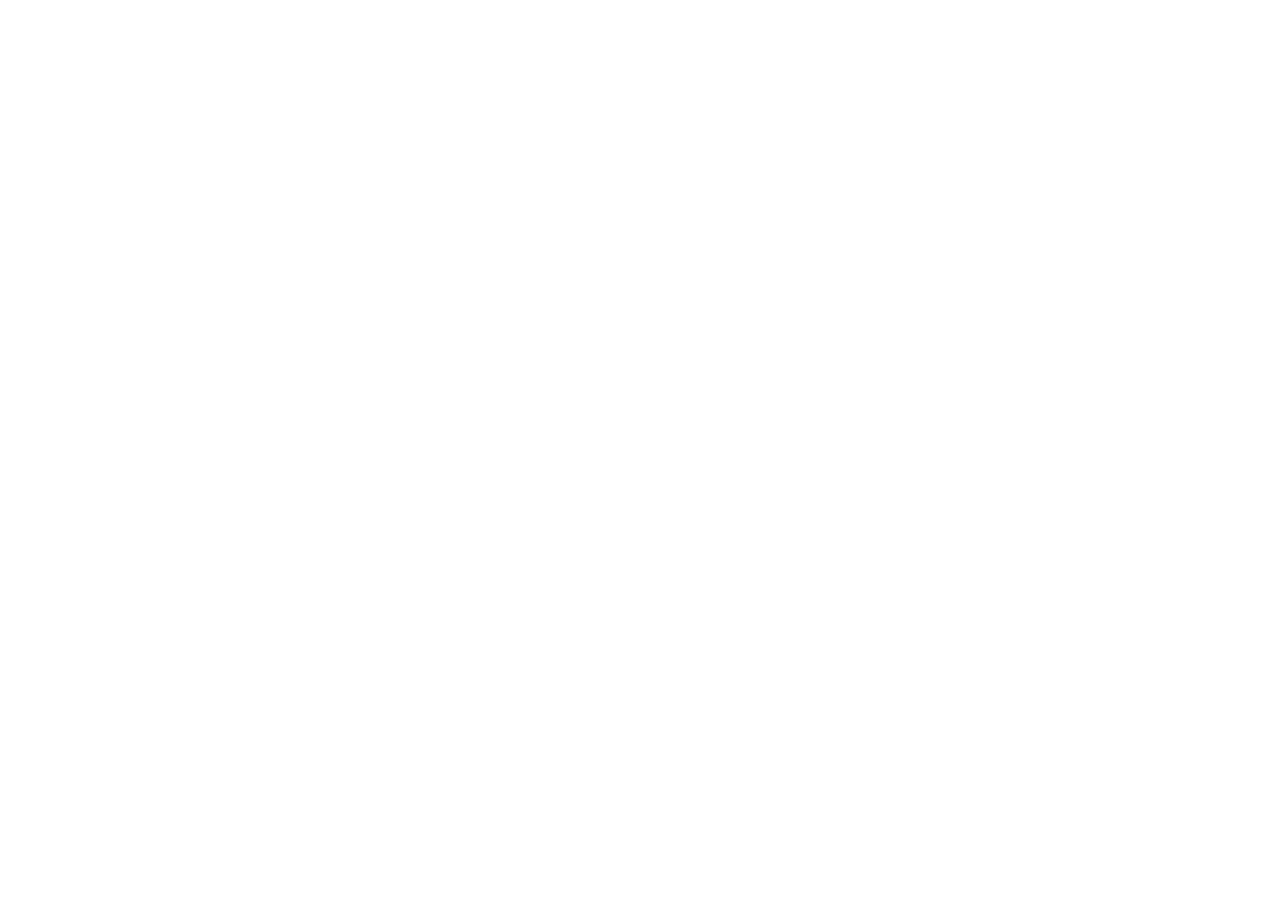
==== public/index.html @ 532fd9b3 "index updates" ====
<!DOCTYPE html>
<html>
  <head>
    <meta charset="utf-8">
    <meta name="viewport" content="width=device-width, initial-scale=1">
    <title>Welcome to Firebase Hosting</title>

    <!-- update the version number as needed -->
    <script defer src="/__/firebase/9.21.0/firebase-app-compat.js"></script>
    <!-- include only the Firebase features as you need -->
    <script defer src="/__/firebase/9.21.0/firebase-auth-compat.js"></script>
    <script defer src="/__/firebase/9.21.0/firebase-database-compat.js"></script>
    <script defer src="/__/firebase/9.21.0/firebase-firestore-compat.js"></script>
    <script defer src="/__/firebase/9.21.0/firebase-functions-compat.js"></script>
    <script defer src="/__/firebase/9.21.0/firebase-messaging-compat.js"></script>
    <script defer src="/__/firebase/9.21.0/firebase-storage-compat.js"></script>
    <script defer src="/__/firebase/9.21.0/firebase-analytics-compat.js"></script>
    <script defer src="/__/firebase/9.21.0/firebase-remote-config-compat.js"></script>
    <script defer src="/__/firebase/9.21.0/firebase-performance-compat.js"></script>
    <!-- 
      initialize the SDK after all desired features are loaded, set useEmulator to false
      to avoid connecting the SDK to running emulators.
    -->
    <script defer src="/__/firebase/init.js?useEmulator=true"></script>
  </head>
  <body>

    <script>
      document.addEventListener('DOMContentLoaded', function() {
        const loadEl = document.querySelector('#load');
        // // 🔥🔥🔥🔥🔥🔥🔥🔥🔥🔥🔥🔥🔥🔥🔥🔥🔥🔥🔥🔥🔥🔥🔥🔥🔥🔥🔥🔥🔥🔥🔥
        // // The Firebase SDK is initialized and available here!
        //
        // firebase.auth().onAuthStateChanged(user => { });
        // firebase.database().ref('/path/to/ref').on('value', snapshot => { });
        // firebase.firestore().doc('/foo/bar').get().then(() => { });
        // firebase.functions().httpsCallable('yourFunction')().then(() => { });
        // firebase.messaging().requestPermission().then(() => { });
        // firebase.storage().ref('/path/to/ref').getDownloadURL().then(() => { });
        // firebase.analytics(); // call to activate
        // firebase.analytics().logEvent('tutorial_completed');
        // firebase.performance(); // call to activate
        //
        // // 🔥🔥🔥🔥🔥🔥🔥🔥🔥🔥🔥🔥🔥🔥🔥🔥🔥🔥🔥🔥🔥🔥🔥🔥🔥🔥🔥🔥🔥🔥🔥

        try {
          let app = firebase.app();
          let features = [
            'auth', 
            'database', 
            'firestore',
            'functions',
            'messaging', 
            'storage', 
            'analytics', 
            'remoteConfig',
            'performance',
          ].filter(feature => typeof app[feature] === 'function');
          loadEl.textContent = `Firebase SDK loaded with ${features.join(', ')}`;
        } catch (e) {
          console.error(e);
          loadEl.textContent = 'Error loading the Firebase SDK, check the console.';
        }
      });
    </script>
  </body>
</html>
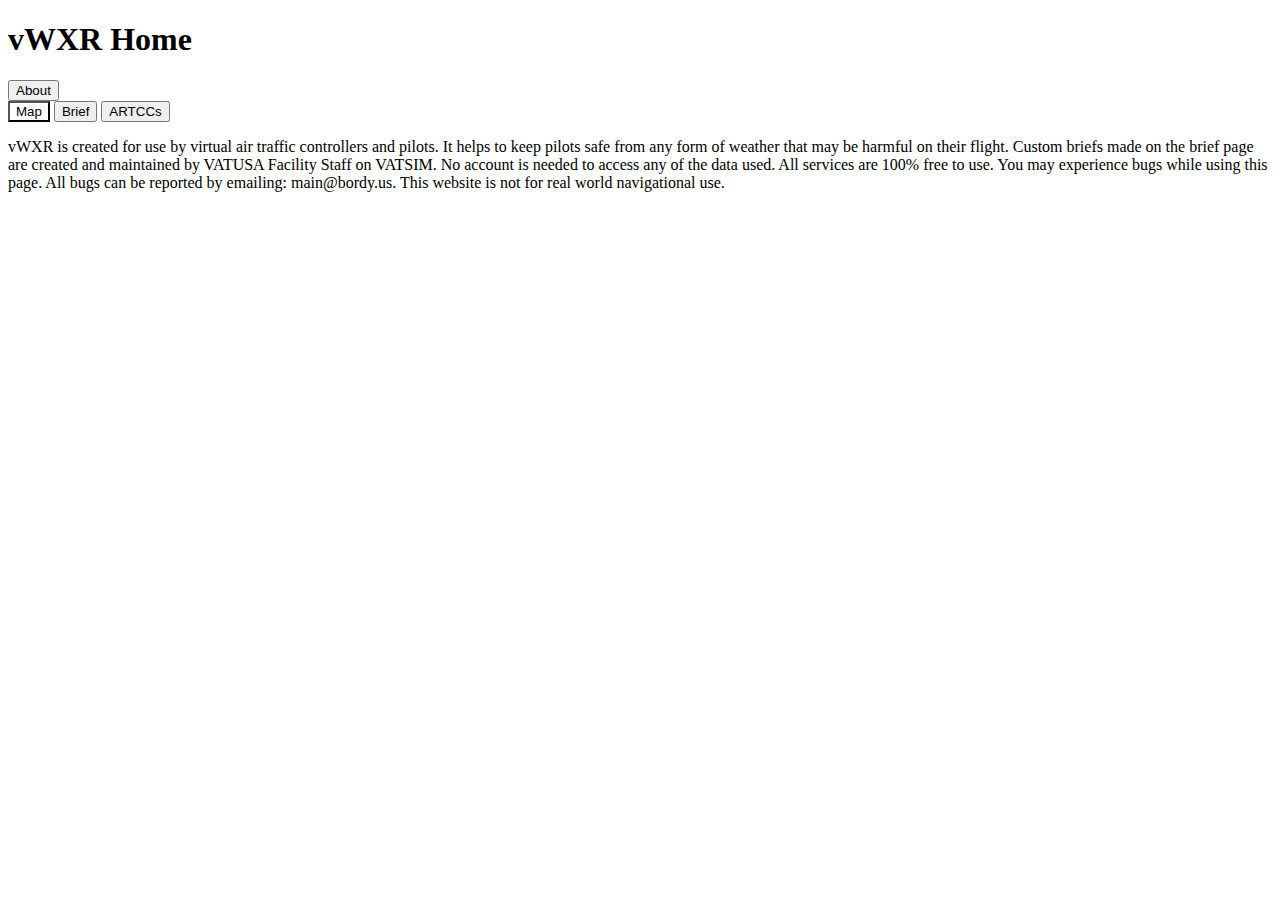
==== commit 1385efde: "more index updates" ====
--- a/public/index.html
+++ b/public/index.html
@@ -2,8 +2,10 @@
 <html>
   <head>
     <meta charset="utf-8">
+    <meta http-equiv="X-UA-Compatible" content="IE=edge" />
     <meta name="viewport" content="width=device-width, initial-scale=1">
-    <title>Welcome to Firebase Hosting</title>
+    <link rel="stylesheet" type="text/css" href="styling/styles.css" />
+    <title>vWXR</title>
 
     <!-- update the version number as needed -->
     <script defer src="/__/firebase/9.21.0/firebase-app-compat.js"></script>
@@ -24,7 +26,26 @@
     <script defer src="/__/firebase/init.js?useEmulator=true"></script>
   </head>
   <body>
-
+    <div class="header">
+      <h1 class="header-title">vWXR Home</h1>
+      <button class="about-button" onclick="window.location.href='about.html';">About</button>
+  </div>
+  <div class="body">
+      <div class="menu-buttons-div">
+          <button class="menu-button" style="background-color:white; color:black" onmouseover="this.style.background='#b3b3b3'" onmouseout="this.style.background='#ffffff'" onclick="window.location.href='map/map.html';">Map</button>
+          <button class="menu-button" onclick="window.location.href='map/brief.html';">Brief</button>
+          <button class="menu-button" onclick="window.location.href='facility/facility.html';">ARTCCs</button>
+      </div>
+  </div>
+  <div class="footer">
+      <p>vWXR is created for use by virtual air traffic controllers and pilots.
+          It helps to keep pilots safe from any form of weather that may be harmful on their flight.
+          Custom briefs made on the brief page are created and maintained by VATUSA Facility Staff on VATSIM.
+          No account is needed to access any of the data used. All services are 100% free to use.
+          You may experience bugs while using this page. All bugs can be reported by emailing: main@bordy.us.
+          This website is not for real world navigational use.
+      </p>
+  </div>
     <script>
       document.addEventListener('DOMContentLoaded', function() {
         const loadEl = document.querySelector('#load');
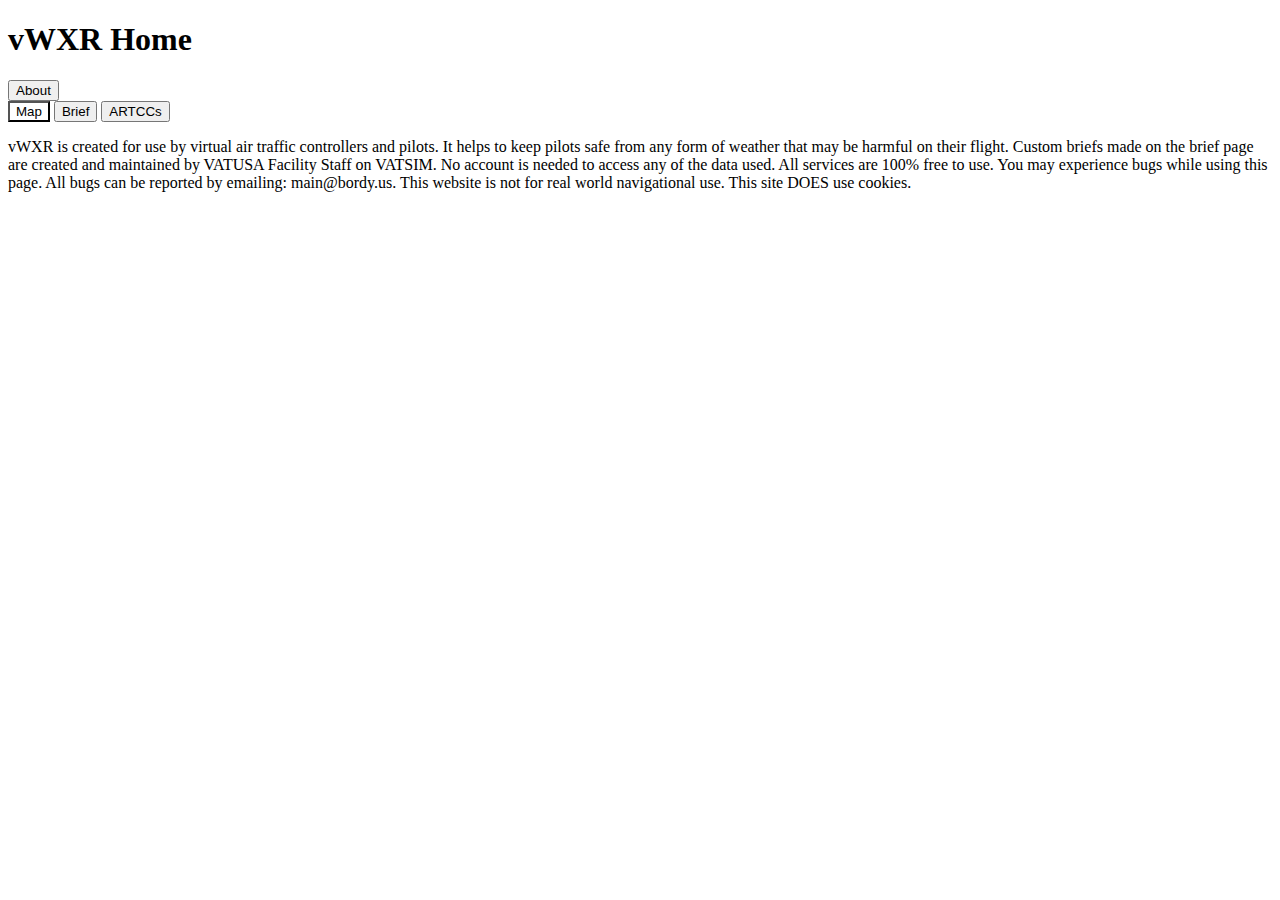
==== commit 0c3332ee: "added cookie thing in html" ====
--- a/public/index.html
+++ b/public/index.html
@@ -43,7 +43,7 @@
           Custom briefs made on the brief page are created and maintained by VATUSA Facility Staff on VATSIM.
           No account is needed to access any of the data used. All services are 100% free to use.
           You may experience bugs while using this page. All bugs can be reported by emailing: main@bordy.us.
-          This website is not for real world navigational use.
+          This website is not for real world navigational use. This site DOES use cookies.
       </p>
   </div>
     <script>
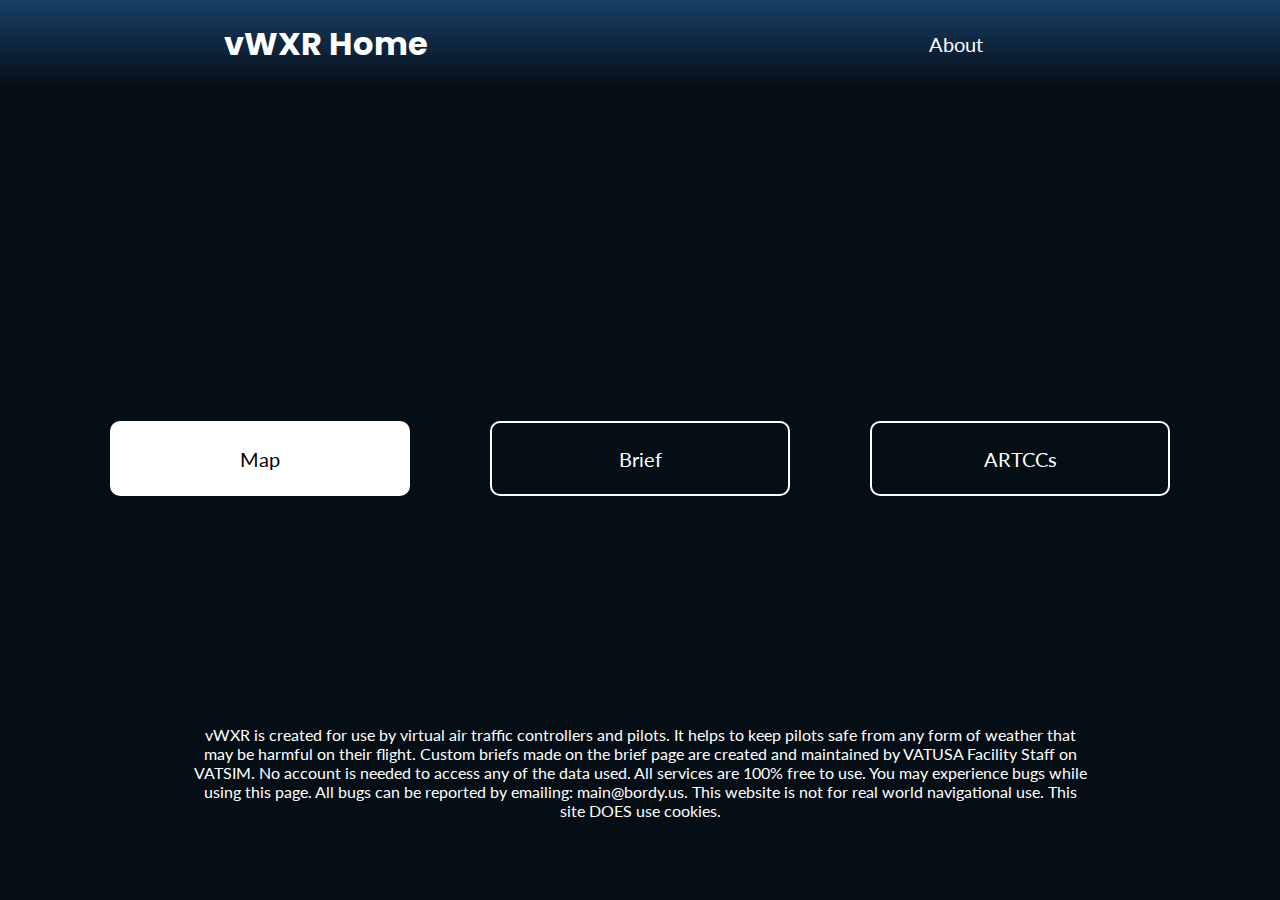
==== commit 7da3d583: "update index with css link at end" ====
--- a/public/index.html
+++ b/public/index.html
@@ -4,7 +4,7 @@
     <meta charset="utf-8">
     <meta http-equiv="X-UA-Compatible" content="IE=edge" />
     <meta name="viewport" content="width=device-width, initial-scale=1">
-    <link rel="stylesheet" type="text/css" href="styling/styles.css" />
+    
     <title>vWXR</title>
 
     <!-- update the version number as needed -->
@@ -84,5 +84,7 @@
         }
       });
     </script>
+
+<link rel="stylesheet" type="text/css" href="styling/styles.css" />
   </body>
 </html>
--- a/public/styling/styles.css
+++ b/public/styling/styles.css
@@ -0,0 +1,207 @@
+@import url('https://fonts.googleapis.com/css2?family=Poppins:wght@200;300;600&display=swap');
+@import url('https://fonts.googleapis.com/css2?family=Lato&display=swap');
+
+html {
+    height: 100%;
+}
+
+body {
+    display: flex;
+    flex-direction: column;
+    margin: 0;
+    height: 100%;
+    width: 100%;
+    background-color: #050d15;
+}
+
+.menu-buttons-div {
+    margin: auto;
+    display: flex;
+    flex-direction: row;
+    flex-wrap: wrap;
+    justify-content: center;
+}
+
+.menu-button {
+    border-radius: 10px;
+    border: 2px solid #ffffff;
+    background: none;
+    color: white;
+    text-align: center;
+    padding: 10px;
+    width: 300px;
+    height: 75px;
+    margin-top: 120px;
+    margin-left: 40px;
+    margin-right: 40px;
+    font-family: 'Lato', sans-serif;
+    font-size: 20px;
+    transition-duration: .7s;
+}
+
+.menu-button:hover {
+    background-color: #b3b3b3;
+    border: 2px solid #b3b3b3;
+    color: black;
+    cursor: pointer;
+}
+
+.header {
+/* Permalink - use to edit and share this gradient: https://colorzilla.com/gradient-editor/#184067+0,050d15+100 */
+background: #184067; /* Old browsers */
+background: -moz-linear-gradient(top,  #184067 0%, #050d15 100%); /* FF3.6-15 */
+background: -webkit-linear-gradient(top,  #184067 0%,#050d15 100%); /* Chrome10-25,Safari5.1-6 */
+background: linear-gradient(to bottom,  #184067 0%,#050d15 100%); /* W3C, IE10+, FF16+, Chrome26+, Opera12+, Safari7+ */
+filter: progid:DXImageTransform.Microsoft.gradient( startColorstr='#184067', endColorstr='#050d15',GradientType=0 ); /* IE6-9 */
+
+    display: flex;
+    flex-direction: row;
+    justify-content: space-between;
+    height: 10%;
+    padding: 10px;
+    font-family: 'Poppins', sans-serif;
+}
+
+.header-title {
+    margin-top: auto;
+    margin-bottom: auto;
+    margin-left: auto;
+    margin-right: auto;
+    color: white;
+}
+
+.about-button {
+    border: none;
+    border-radius: 10px;
+    color: white;
+    background: none;
+    width: 200px;
+    height: 50px;
+    margin-top: auto;
+    margin-bottom: auto;
+    margin-left: auto;
+    margin-right: auto;
+    transition-duration: .7s;
+    font-family: 'Lato', sans-serif;
+    font-size: 20px;
+}
+
+.about-button:hover {
+    cursor: pointer;
+    color: #d9d9d9;
+}
+
+.body {
+    display: flex;
+    flex-direction: column;
+    height: 90%;
+}
+
+.footer {
+    margin: auto;
+    margin-bottom: 5%;
+    width: 70%;
+    color: white;
+    text-align: center;
+    font-family: 'Lato', sans-serif;
+}
+
+.map-header {
+    /* Permalink - use to edit and share this gradient: https://colorzilla.com/gradient-editor/#184067+0,050d15+100 */
+background: #184067; /* Old browsers */
+background: -moz-linear-gradient(top,  #184067 0%, #050d15 100%); /* FF3.6-15 */
+background: -webkit-linear-gradient(top,  #184067 0%,#050d15 100%); /* Chrome10-25,Safari5.1-6 */
+background: linear-gradient(to bottom,  #184067 0%,#050d15 100%); /* W3C, IE10+, FF16+, Chrome26+, Opera12+, Safari7+ */
+filter: progid:DXImageTransform.Microsoft.gradient( startColorstr='#184067', endColorstr='#050d15',GradientType=0 ); /* IE6-9 */
+
+    display: flex;
+    flex-direction: row;
+    justify-content: space-between;
+    height: 5%;
+    font-family: 'Poppins', sans-serif;
+}
+
+.map {
+    display: flex;
+    flex-direction: column;
+    height: 95%;
+}
+
+.map-options {
+    background-color: blue;
+}
+
+.brief-body {
+    display: flex;
+    flex-direction: column;
+}
+
+.fac-button {
+    border-radius: 10px;
+    border: 2px solid #ffffff;
+    background: none;
+    color: white;
+    text-align: center;
+    padding: 10px;
+    width: 200px;
+    height: 75px;
+    margin-top: 10px;
+    margin-left: 10px;
+    margin-right: 10px;
+    font-family: 'Lato', sans-serif;
+    font-size: 20px;
+    transition-duration: .7s;
+}
+
+.fac-button:hover {
+    background-color: #b3b3b3;
+    border: 2px solid #b3b3b3;
+    color: black;
+    cursor: pointer;
+}
+
+.us-button {
+    border-radius: 10px;
+    border: 2px solid #ffffff;
+    background: none;
+    color: white;
+    text-align: center;
+    padding: 10px;
+    width: 200px;
+    height: 75px;
+    margin-top: 10px;
+    margin-left: 10px;
+    margin-right: 10px;
+    margin-bottom: 50px;
+    font-family: 'Lato', sans-serif;
+    font-size: 20px;
+    transition-duration: .7s;
+}
+
+.us-button:hover {
+    background-color: #b3b3b3;
+    border: 2px solid #b3b3b3;
+    color: black;
+    cursor: pointer;
+}
+
+.us-brief {
+    width: 70%;
+    margin-left: auto;
+    margin-right: auto;
+    margin-top: 50px;
+    display: flex;
+    flex-direction: row;
+    flex-wrap: wrap;
+    justify-content: center;
+}
+
+.facilities {
+    width: 70%;
+    margin-left: auto;
+    margin-right: auto;
+    display: flex;
+    flex-direction: row;
+    flex-wrap: wrap;
+    justify-content: center;
+}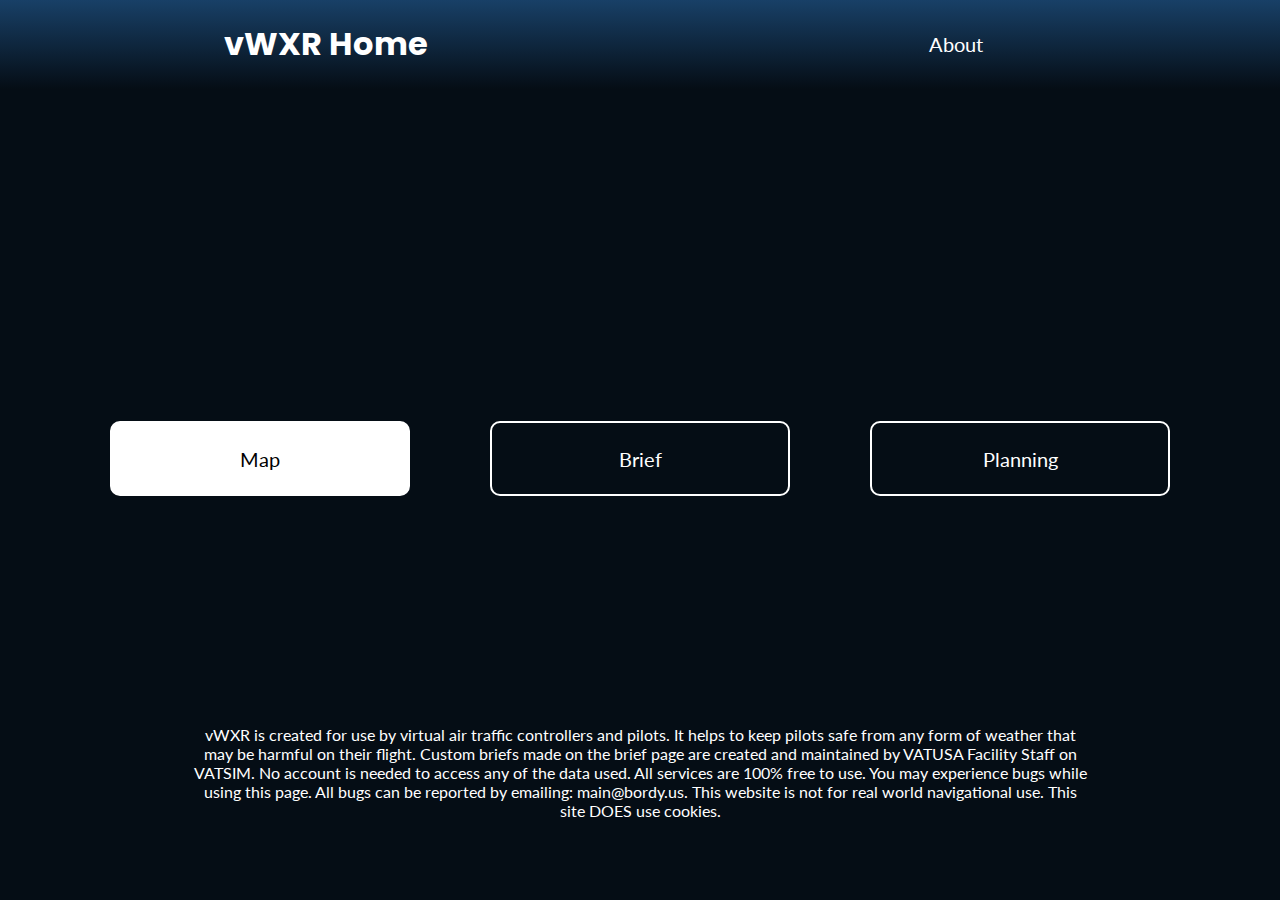
==== commit e58881b1: "minor update" ====
--- a/public/index.html
+++ b/public/index.html
@@ -34,7 +34,7 @@
       <div class="menu-buttons-div">
           <button class="menu-button" style="background-color:white; color:black" onmouseover="this.style.background='#b3b3b3'" onmouseout="this.style.background='#ffffff'" onclick="window.location.href='map/map.html';">Map</button>
           <button class="menu-button" onclick="window.location.href='map/brief.html';">Brief</button>
-          <button class="menu-button" onclick="window.location.href='facility/facility.html';">ARTCCs</button>
+          <button class="menu-button" onclick="window.location.href='facility/facility.html';">Planning</button>
       </div>
   </div>
   <div class="footer">
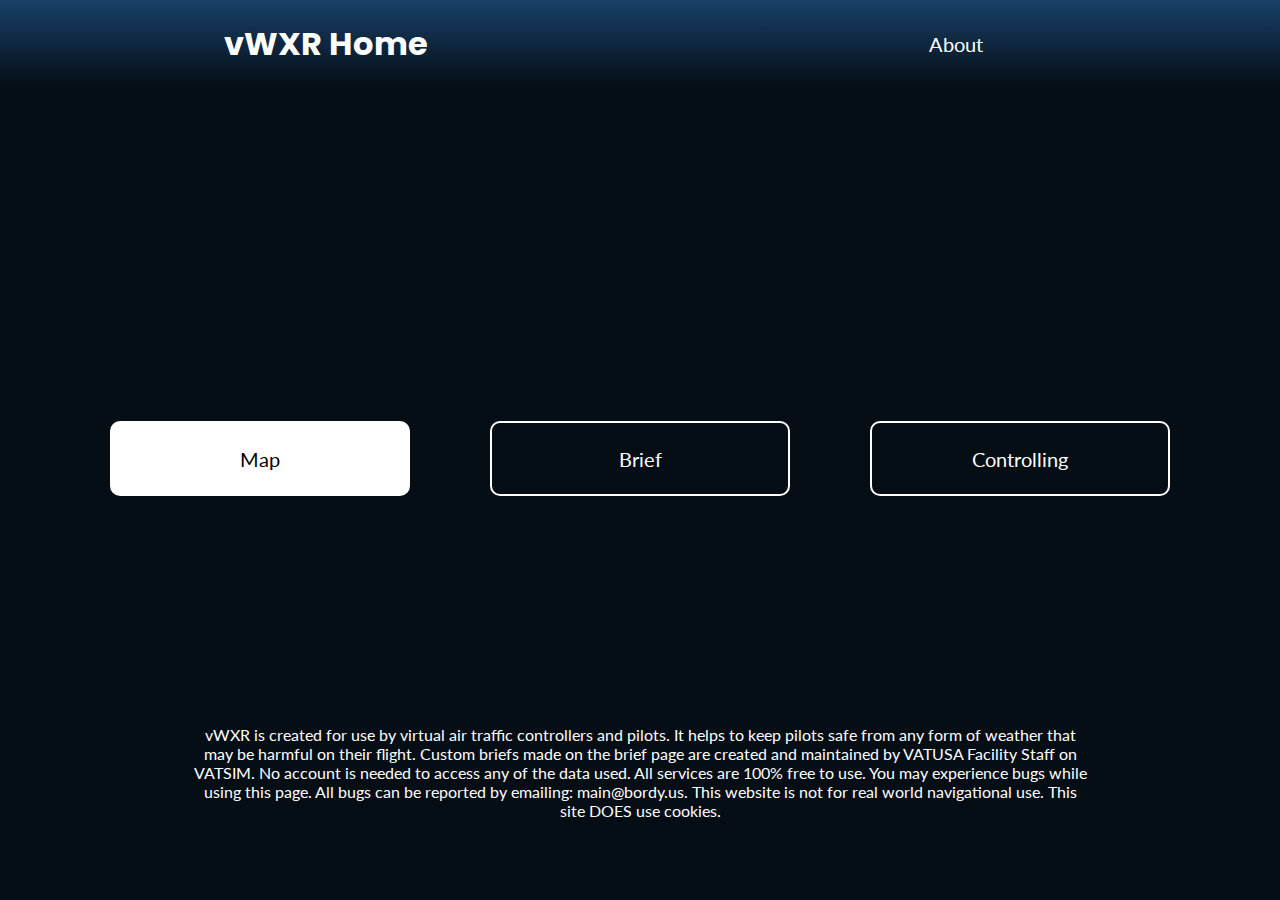
==== commit 1553457a: "chage to controlling with ids ideas" ====
--- a/public/index.html
+++ b/public/index.html
@@ -33,8 +33,8 @@
   <div class="body">
       <div class="menu-buttons-div">
           <button class="menu-button" style="background-color:white; color:black" onmouseover="this.style.background='#b3b3b3'" onmouseout="this.style.background='#ffffff'" onclick="window.location.href='map/map.html';">Map</button>
-          <button class="menu-button" onclick="window.location.href='map/brief.html';">Brief</button>
-          <button class="menu-button" onclick="window.location.href='facility/facility.html';">Planning</button>
+          <button class="menu-button" onclick="window.location.href='facility/brief.html';">Brief</button>
+          <button class="menu-button" onclick="window.location.href='facility/controlling.html';">Controlling</button>
       </div>
   </div>
   <div class="footer">
--- a/public/styling/styles.css
+++ b/public/styling/styles.css
@@ -204,4 +204,104 @@
     flex-direction: row;
     flex-wrap: wrap;
     justify-content: center;
+}
+
+.about-p {
+    color: white;
+    margin: auto;
+    text-align: center;
+    font-family: 'Lato', sans-serif;
+    width: 50%;
+}
+
+.facility-body {
+    display: flex;
+    flex-direction: column;
+    color: white;
+    font-family: 'Lato', sans-serif;
+    height: 90%;
+    width: 100%;
+}
+
+.facility-top {
+    display: flex;
+    flex-direction: row;
+    height: 50%;
+    width: 100%;
+}
+
+.facility-top-left {
+    margin: auto;
+    display: flex;
+    flex-direction: row;
+    justify-content: space-between;
+    width: 50%;
+}
+
+.facility-top-right {
+    margin: auto;
+    width: 50%;
+}
+
+.facility-bottom {
+    display: flex;
+    flex-direction: row;
+    height: 50%;
+}
+
+.facility-bottom-left {
+    margin: auto;
+}
+
+.facility-bottom-center {
+    margin: auto;
+}
+
+.facility-bottom-right {
+    margin: auto;
+}
+
+.quick-ref-apt {
+    margin: auto;
+    background-color: #4d4d4d;
+    height: 20vh;
+    width: 12vh;
+    outline: 5px solid #4d4d4d;
+    text-align: center;
+    border-radius: 5px;
+    vertical-align: center;
+}
+
+.vertical-align{
+    vertical-align: middle;
+    height: 25%;
+}
+
+.iata-name {
+    margin: 0;
+    height: 25%;
+    align-items: center;
+    vertical-align: middle;
+}
+
+.iata-rules {
+    margin: 0;
+    height: 25%;
+    vertical-align: middle;
+    text-align: center;
+    background-color: black;
+}
+
+.iata-wind {
+    margin: 0;
+    height: 25%;
+    vertical-align: middle;
+    text-align: center;
+}
+
+.iata-altimeter {
+    margin: 0;
+    height: 25%;
+    vertical-align: middle;
+    text-align: center;
 }